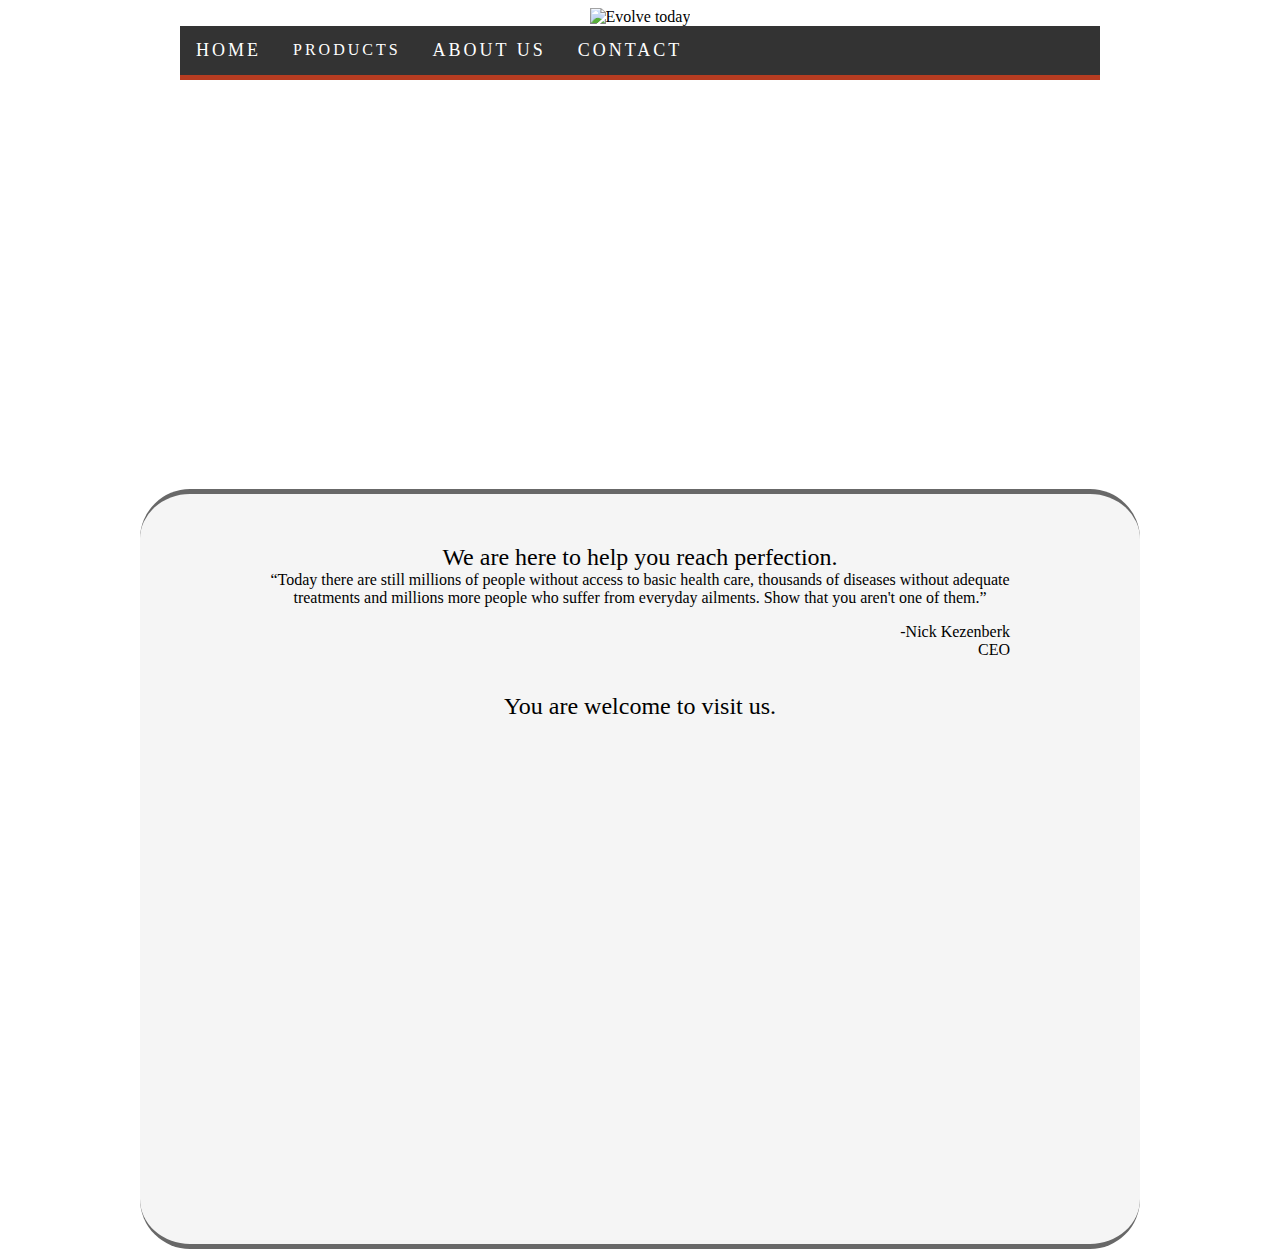
==== docs/about.html @ 20e138e1 "# removed other.css # made every page to follow the main.css # fixed some bugs" ====
<!DOCTYPE html>
<html>
    <head>
        <title>About us</title>
        <meta charset="windows-1252">
        <meta name="viewport" content="width=device-width, initial-scale=1">
        <link type="text/css" rel="stylesheet" href="main.css">
        <link rel="stylesheet" href="https://cdnjs.cloudflare.com/ajax/libs/font-awesome/4.7.0/css/font-awesome.min.css">
    </head>
    <body>
        <div class="header">
            <div class="evolve">
                <img src="images/evolvetoday2.png" alt="Evolve today" height="367" width="696">
            </div>
            <div class="container">
                <a href="index.html">HOME</a>
                <div class="dropdown">
                    <button class="dropbtn" onclick="myFunction()">PRODUCTS</button>
                    <div class="dropdown-content" id="myDropdown">
                        <a href="telekinesis.html">TELEKINESIS</a>
                        <a href="teleportation.html">TELEPORTATION</a>
                    </div>
                </div> 
                <a href="about.html">ABOUT US</a>
                <a href="contact.html">CONTACT</a>
            </div>
        </div>
        <div class="void"></div>
        <div id="bodybox_about">

            <h2>We are here to help you reach perfection.</h2>
            <q>Today there are still millions of people without access to basic health care, thousands of diseases without adequate treatments and millions more people who suffer from everyday ailments. Show that you aren't one of them.</q>
            <p id="ceo">-Nick Kezenberk<br>CEO</p>
            <br><h2>You are welcome to visit us.</h2><br>
            <iframe src="https://www.google.com/maps/embed?pb=!1m18!1m12!1m3!1d3142.1832066205598!2d23.725050351496705!3d38.042817279611924!2m3!1f0!2f0!3f0!3m2!1i1024!2i768!4f13.1!3m3!1m2!1s0x14a1a2500b8ef631%3A0x1a0060aa52679ca4!2zzpvOtc-Jz4YuIM6UzrfOvM6_zrrPgc6xz4TOr86xz4IgMjUwLCDOhs6zzrnOv865IM6Rzr3OrM-BzrPPhc-Bzr_OuSAxMzUgNjI!5e0!3m2!1sel!2sgr!4v1495925097209" width="600" height="450" frameborder="0" style="border:0" allowfullscreen></iframe>
        </div>
        <script>
            /* When the user clicks on the button, 
             toggle between hiding and showing the dropdown content */
            function myFunction() {
                document.getElementById("myDropdown").classList.toggle("show");
            }

            // Close the dropdown if the user clicks outside of it
            window.onclick = function (e) {
                if (!e.target.matches('.dropbtn')) {
                    var myDropdown = document.getElementById("myDropdown");
                    if (myDropdown.classList.contains('show')) {
                        myDropdown.classList.remove('show');
                    }
                }
            };
        </script>
        <script>
            (function (i, s, o, g, r, a, m) {
                i['GoogleAnalyticsObject'] = r;
                i[r] = i[r] || function () {
                    (i[r].q = i[r].q || []).push(arguments)
                }, i[r].l = 1 * new Date();
                a = s.createElement(o),
                        m = s.getElementsByTagName(o)[0];
                a.async = 1;
                a.src = g;
                m.parentNode.insertBefore(a, m)
            })(window, document, 'script', 'https://www.google-analytics.com/analytics.js', 'ga');

            ga('create', 'UA-100052884-1', 'auto');
            ga('send', 'pageview');

        </script>
    </body>
</html>
---- docs/main.css ----
@font-face { font-family: Atlas; src: url(fonts/atlas.ttf)  format("truetype"); }
@font-face { font-family: Plaza; src: url(fonts/plaza.ttf)  format("truetype");}
@font-face { font-family: 'Atlas'; src: url('fonts/atlas.ttf') format('truetype')}
/*a:link, a:visited, a:active {
    background-color: #686868;
    text-decoration: none;
    color: white;
}
a.menuitem:hover { 
    background-color: #424242;
    text-decoration: none;
    color: white;
}
.arrow-left, .arrow-right {
  width: 0; 
  height: 0; 
  border-top: 7px solid transparent;
  border-bottom: 7px solid transparent;
}
.arrow-left, {
  border-right:7px solid #efddc6; 
  float: left;
}
.arrow-right {
  border-left: 7px solid #efddc6; 
  float: right;
}
*/
body{
    width: 1000px;
    margin-left: auto;
    margin-right: auto;
}
.void{
    height: 50px;
}
h2, h1, h3 {
    margin: 0px;
    font-family: Plaza;
    font-weight: normal;
}
form{
    line-height: 140%;
}
.container {
    overflow: hidden;
    background-color: #333;
    font-family: Atlas;
    letter-spacing: 3px;
    border-bottom: 5px solid #b73c21;
}
.container a {
    float: left;
    font-size: 18px;
    color: white;
    text-align: center;
    padding: 14px 16px;
    text-decoration: none;
}
.dropdown {
    float: left;
    overflow: hidden;
}

.dropdown .dropbtn {
    cursor: pointer;
    font-size: 16px;    
    border: none;
    outline: none;
    color: white;
    padding: 15px 16px;
    background-color: #333;
    font-family: inherit;;
    letter-spacing: inherit;
}

.container a:hover, .dropdown:hover .dropbtn {
    background-color: #b73c21;
}
.containerr a:hover, .dropdown:hover .dropbtn {
    background-color: #b73c21;
}

.dropdown-content {
    display: none;
    position: absolute;
    background-color: #f9f9f9;
    min-width: 160px;
    box-shadow: 0px 8px 16px 0px rgba(0,0,0,0.2);
    z-index: 1;
}

.dropdown-content a {
    float: none;
    color: black;
    padding: 15px 16px;
    text-decoration: none;
    display: block;
    text-align: left;
}

.dropdown-content a:hover {
    background-color: #ddd;
}

.show {
    display: block;
}

.header{
    height: 421px;
    width: 920px;
    margin-left: auto;
    margin-right: auto;
}
.evolve{
    text-align: center;
}
.menu{
    background-color: #686868;
    font-size: 30px;
    padding: 8px 0px;
    margin: 0px 5px;
    float: left;
    text-align: center;
}
.container_h2{
    height: 200px;
    width: 920px;
    margin-left: auto;
    margin-right: auto;
}
.telekinesis{
    font-size: 60px;
    color: white;
    background-color: #b73c21;

}
.movestuff{
    font-size: 25px;
}

.bodybox, .bodybox_contact{
    text-align: center;
    border-top: 5px solid #686868;
    border-bottom: 5px solid #686868;
    border-radius: 50px;

    background-color: white;

    margin-top: 10px;
    margin-bottom: 10px;
    padding: 30px 30px 30px 30px;

    background-color: whitesmoke;
}
.bodybox{
    height: 360px;
}
.bodybox_contact{
    font-family: Plaza;
    font-size: 150%;
}
.line{
    height: 8px;
    background-color: #686868;
    border: 1px solid #686868;
    border-radius: 15px;
    width: 95%;
    margin-left: auto;
    margin-right: auto;
}
.footer{
    font-family: Plaza;
    text-align: center;
    height: 500px;
    font-size: 140%;
    font-weight: normal;
    text-decoration: none;
}
.words{
    float: left;
}
.words_a, .words_b{
    margin-top: 120px;
    margin-left: 5%;
    margin-right:23px;
    width: 450px;
    font-size: 28px;
    border-bottom: 5px solid #b73c21;
    border-top: 5px solid #b73c21;
    padding: 5px 0px;
}
.words_a{
    float: left;
    margin-left: 5%;
    margin-right:23px;
}
.words_b{
    float: right;
    margin-left: 23px;
    margin-right:5%;
}
.words_c {
    margin-top: 260px;
    margin-left: 23px;
    margin-right:5%;
}

.words_d{
    font-size: 190%;
    border-bottom: 5px solid #b73c21;
    border-top: 5px solid #b73c21;
    margin-top: 30px;
}
.circle-left, .circle-right{
    border-radius: 50%;
    width: 12px;
    height: 12px; 
    background-color: #686868;
    /* width and height can be anything, as long as they're equal */
}
.circle-left{
    float: left;
}
.circle-right{
    float: right;
}
#img4{
    padding-top: 100px;
    padding-bottom: 100px;
    
}
.red, .euro{
    display: inline-block;
    color: #b73c21;
}
.euro{
    font-size: 200%;
}
.fa {
  padding: 25px;
  font-size: 25px;
  width: 25px;
  text-align: center;
  text-decoration: none;
  margin: 5px 2px;
  border-radius: 50%;
}

.fa:hover {
    opacity: 0.7;
}

.fa-facebook {
  background: #3B5998;
  color: white;
}

.fa-twitter {
  background: #55ACEE;
  color: white;
}

.fa-google {
  background: #dd4b39;
  color: white;
}

.fa-linkedin {
  background: #007bb5;
  color: white;
}

.fa-youtube {
  background: #bb0000;
  color: white;
}

.fa-instagram {
  background: #125688;
  color: white;
}
.made{
    font-size: 70%;
}
#bodybox_about{
    text-align: center;
    border-top: 5px solid #686868;
    border-bottom: 5px solid #686868;
    border-radius: 50px;

    background-color: white;

    margin-top: 10px;
    margin-bottom: 10px;
    padding: 50px 100px;

    background-color: whitesmoke;
    height: 650px;
}
#ceo{
    text-align: right;
    padding-right: 30px;
}
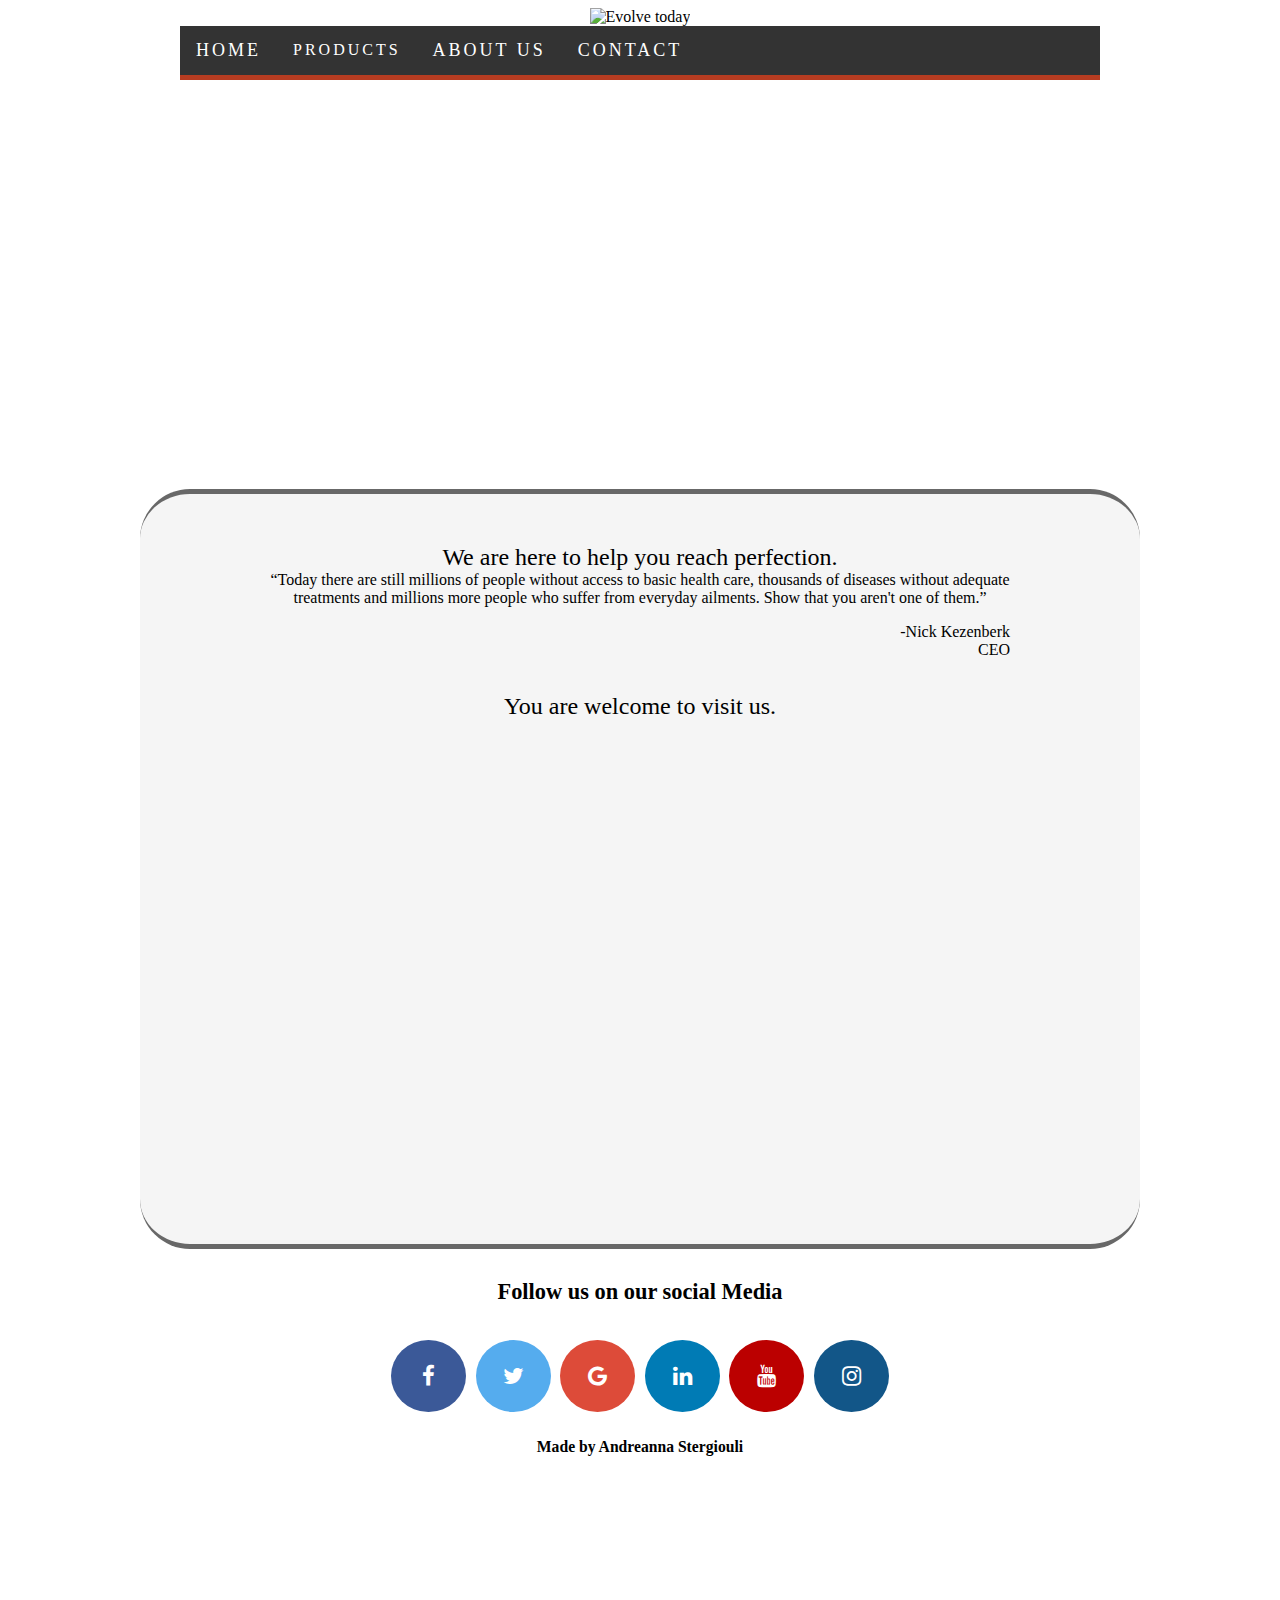
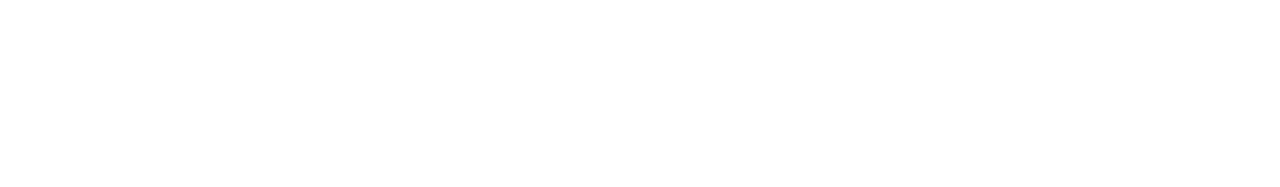
==== commit c939ac27: "# removed form on telekinesis.html and eleportation.html # added a button instead." ====
--- a/docs/about.html
+++ b/docs/about.html
@@ -33,6 +33,21 @@
             <p id="ceo">-Nick Kezenberk<br>CEO</p>
             <br><h2>You are welcome to visit us.</h2><br>
             <iframe src="https://www.google.com/maps/embed?pb=!1m18!1m12!1m3!1d3142.1832066205598!2d23.725050351496705!3d38.042817279611924!2m3!1f0!2f0!3f0!3m2!1i1024!2i768!4f13.1!3m3!1m2!1s0x14a1a2500b8ef631%3A0x1a0060aa52679ca4!2zzpvOtc-Jz4YuIM6UzrfOvM6_zrrPgc6xz4TOr86xz4IgMjUwLCDOhs6zzrnOv865IM6Rzr3OrM-BzrPPhc-Bzr_OuSAxMzUgNjI!5e0!3m2!1sel!2sgr!4v1495925097209" width="600" height="450" frameborder="0" style="border:0" allowfullscreen></iframe>
+        </div>
+        <div class="footer">
+            <div>
+                <h4>Follow us on our social Media</h4>
+                <a href="#" class="fa fa-facebook"></a>
+                <a href="#" class="fa fa-twitter"></a>
+                <a href="#" class="fa fa-google"></a>
+                <a href="#" class="fa fa-linkedin"></a>
+                <a href="#" class="fa fa-youtube"></a>
+                <a href="#" class="fa fa-instagram"></a>
+            </div>
+
+            <div class="made">
+                <h4>Made by Andreanna Stergiouli </h4>
+            </div>
         </div>
         <script>
             /* When the user clicks on the button, 
--- a/docs/main.css
+++ b/docs/main.css
@@ -1,12 +1,11 @@
 @font-face { font-family: Atlas; src: url(fonts/atlas.ttf)  format("truetype"); }
 @font-face { font-family: Plaza; src: url(fonts/plaza.ttf)  format("truetype");}
 @font-face { font-family: 'Atlas'; src: url('fonts/atlas.ttf') format('truetype')}
-/*a:link, a:visited, a:active {
-    background-color: #686868;
-    text-decoration: none;
-    color: white;
-}
-a.menuitem:hover { 
+.button_contact a:link,.button_contact a:visited,.button_contact a:active {
+    text-decoration: none;
+    color: inherit;
+}
+/*a.menuitem:hover { 
     background-color: #424242;
     text-decoration: none;
     color: white;
@@ -74,7 +73,7 @@
     letter-spacing: inherit;
 }
 
-.container a:hover, .dropdown:hover .dropbtn {
+.container a:hover, .dropdown:hover .dropbtn,{
     background-color: #b73c21;
 }
 .containerr a:hover, .dropdown:hover .dropbtn {
@@ -302,4 +301,31 @@
 #ceo{
     text-align: right;
     padding-right: 30px;
+}
+.button {
+    border: none;
+    color: white;
+    padding: 16px 32px;
+    text-align: center;
+    text-decoration: none;
+    display: inline-block;
+    font-size: 16px;
+    margin: 4px 2px;
+    -webkit-transition-duration: 0.4s; /* Safari */
+    transition-duration: 0.4s;
+    cursor: pointer;
+    font-family: Plaza;
+    font-size: 25px;
+    border-radius: 20px;
+    
+}
+.button_contact {
+    margin-top: 30px;
+    background-color: whitesmoke; 
+    color: black; 
+    border: 4px solid #b73c21;
+}
+.button_contact:hover {
+    background-color: #b73c21;
+    color: white;
 }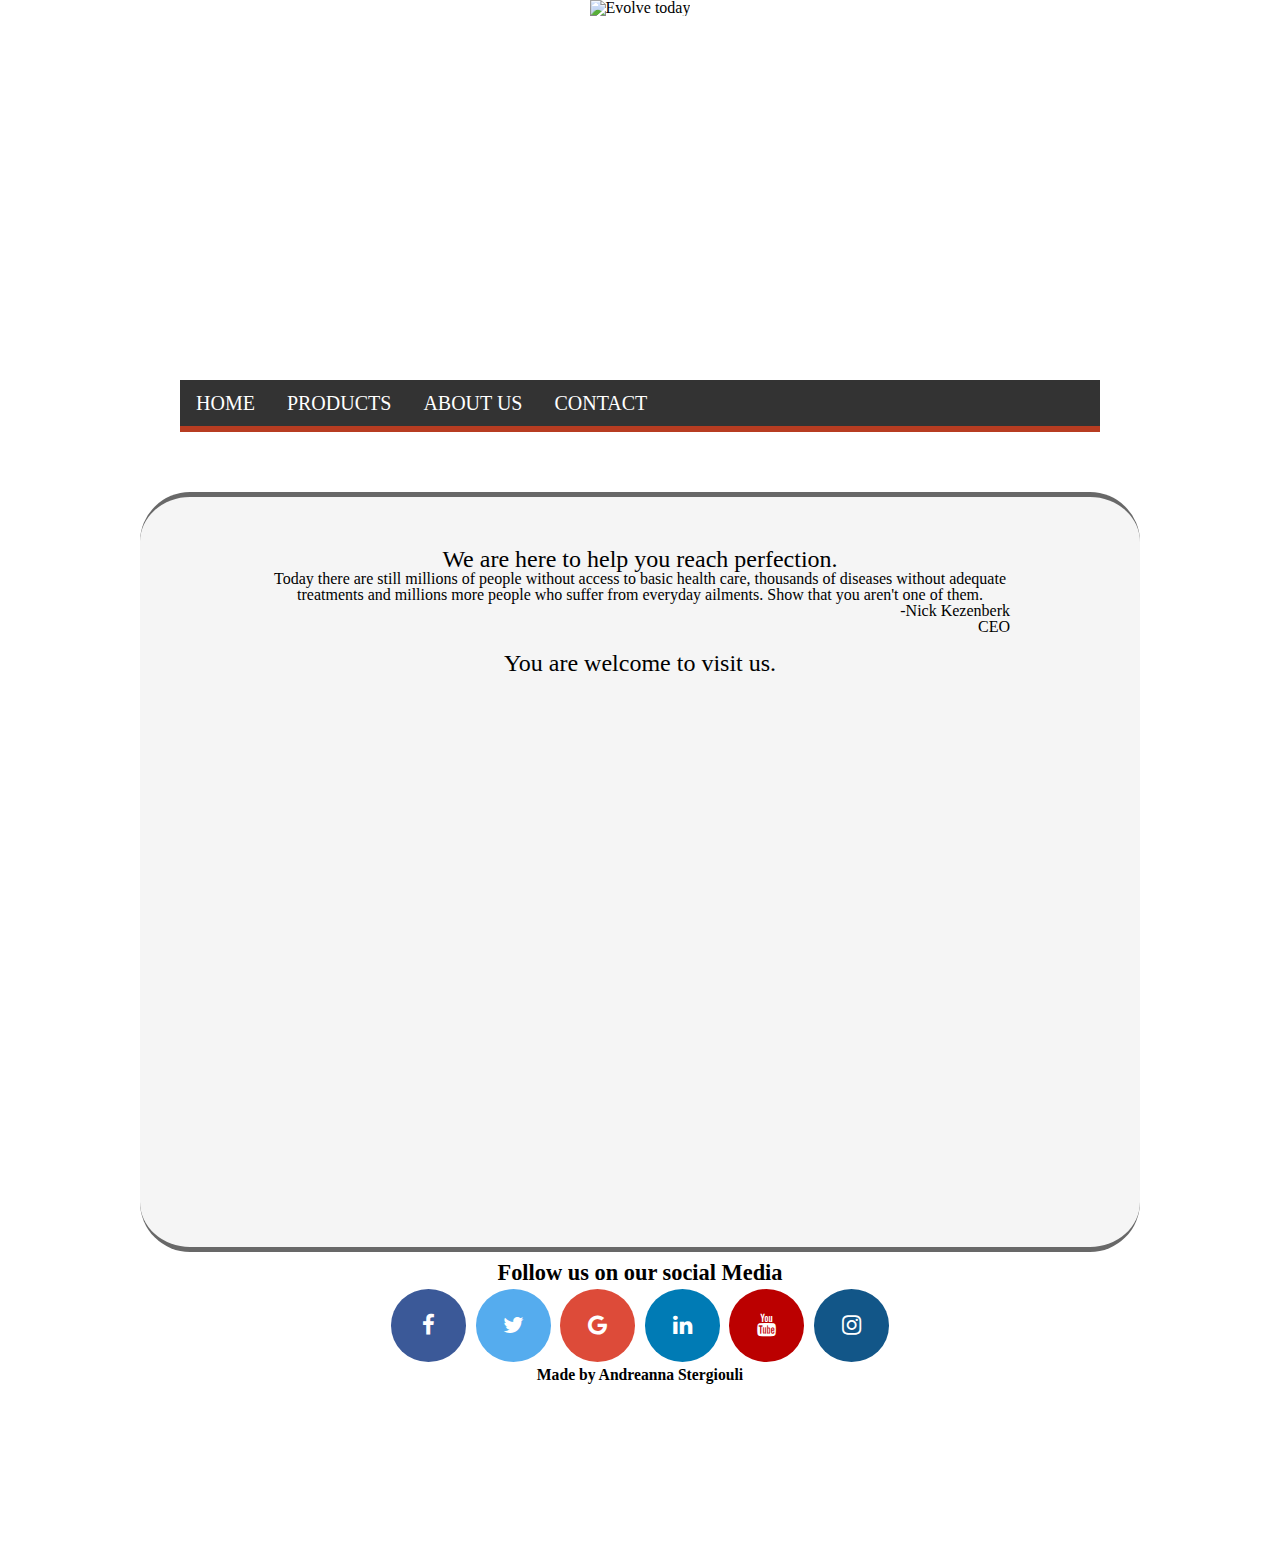
==== commit dbaacaaf: "#fixed menu problems permanently." ====
--- a/docs/about.html
+++ b/docs/about.html
@@ -12,19 +12,20 @@
             <div class="evolve">
                 <img src="images/evolvetoday2.png" alt="Evolve today" height="367" width="696">
             </div>
-            <div class="container">
-                <a href="index.html">HOME</a>
-                <div class="dropdown">
-                    <button class="dropbtn" onclick="myFunction()">PRODUCTS</button>
-                    <div class="dropdown-content" id="myDropdown">
-                        <a href="telekinesis.html">TELEKINESIS</a>
-                        <a href="teleportation.html">TELEPORTATION</a>
-                    </div>
-                </div> 
-                <a href="about.html">ABOUT US</a>
-                <a href="contact.html">CONTACT</a>
-            </div>
         </div>
+        <ul>
+            <li><a href="index.html">HOME</a></li>
+            <li class="dropdown">
+                <a class="dropbtn">PRODUCTS</a>
+                <div class="dropdown-content">
+                    <a href="telekinesis.html">TELEKINESIS</a>
+                    <a href="teleportation.html">TELEPORTATION</a>
+                </div>
+            </li>
+            <li><a href="about.html">ABOUT US</a></li>
+            <li><a href="contact.html">CONTACT</a></li>
+        </ul>
+
         <div class="void"></div>
         <div id="bodybox_about">
 
@@ -49,23 +50,7 @@
                 <h4>Made by Andreanna Stergiouli </h4>
             </div>
         </div>
-        <script>
-            /* When the user clicks on the button, 
-             toggle between hiding and showing the dropdown content */
-            function myFunction() {
-                document.getElementById("myDropdown").classList.toggle("show");
-            }
 
-            // Close the dropdown if the user clicks outside of it
-            window.onclick = function (e) {
-                if (!e.target.matches('.dropbtn')) {
-                    var myDropdown = document.getElementById("myDropdown");
-                    if (myDropdown.classList.contains('show')) {
-                        myDropdown.classList.remove('show');
-                    }
-                }
-            };
-        </script>
         <script>
             (function (i, s, o, g, r, a, m) {
                 i['GoogleAnalyticsObject'] = r;
--- a/docs/main.css
+++ b/docs/main.css
@@ -1,10 +1,24 @@
-@font-face { font-family: Atlas; src: url(fonts/atlas.ttf)  format("truetype"); }
-@font-face { font-family: Plaza; src: url(fonts/plaza.ttf)  format("truetype");}
-@font-face { font-family: 'Atlas'; src: url('fonts/atlas.ttf') format('truetype')}
-.button_contact a:link,.button_contact a:visited,.button_contact a:active {
+@font-face {
+    font-family: Atlas;
+    src: url(fonts/atlas.ttf) format("truetype");
+}
+
+@font-face {
+    font-family: Plaza;
+    src: url(fonts/plaza.ttf) format("truetype");
+}
+
+@font-face {
+    font-family: 'Atlas';
+    src: url('fonts/atlas.ttf') format('truetype')
+}
+
+.button_contact a:link, .button_contact a:visited, .button_contact a:active {
     text-decoration: none;
     color: inherit;
 }
+
+
 /*a.menuitem:hover { 
     background-color: #424242;
     text-decoration: none;
@@ -25,97 +39,82 @@
   float: right;
 }
 */
-body{
+
+html, body, div, span, applet, object, iframe, h1, h2, h3, h4, h5, h6, p, blockquote, pre, a, abbr, acronym, address, big, cite, code, del, dfn, em, img, ins, kbd, q, s, samp, small, strike, strong, sub, sup, tt, var, b, u, i, center, dl, dt, dd, ol, ul, li, fieldset, form, label, legend, table, caption, tbody, tfoot, thead, tr, th, td, article, aside, canvas, details, embed, figure, figcaption, footer, header, hgroup, menu, nav, output, ruby, section, summary, time, mark, audio, video {
+    margin: 0;
+    padding: 0;
+    border: 0;
+    /*font-size: 100%;*/
+    /*font: inherit;*/
+    vertical-align: baseline;
+}
+
+
+/* HTML5 display-role reset for older browsers */
+
+article, aside, details, figcaption, figure, footer, header, hgroup, menu, nav, section {
+    display: block;
+}
+
+body {
+    line-height: 1;
+}
+
+ol, ul {
+    list-style: none;
+}
+
+blockquote, q {
+    quotes: none;
+}
+
+blockquote:before, blockquote:after, q:before, q:after {
+    content: '';
+    content: none;
+}
+
+table {
+    border-collapse: collapse;
+    border-spacing: 0;
+}
+
+body {
     width: 1000px;
     margin-left: auto;
     margin-right: auto;
 }
-.void{
+
+.void {
     height: 50px;
 }
+
 h2, h1, h3 {
     margin: 0px;
     font-family: Plaza;
     font-weight: normal;
 }
-form{
+
+form {
     line-height: 140%;
 }
-.container {
-    overflow: hidden;
-    background-color: #333;
-    font-family: Atlas;
-    letter-spacing: 3px;
-    border-bottom: 5px solid #b73c21;
-}
-.container a {
-    float: left;
-    font-size: 18px;
-    color: white;
-    text-align: center;
-    padding: 14px 16px;
-    text-decoration: none;
-}
-.dropdown {
-    float: left;
-    overflow: hidden;
-}
-
-.dropdown .dropbtn {
-    cursor: pointer;
-    font-size: 16px;    
-    border: none;
-    outline: none;
-    color: white;
-    padding: 15px 16px;
-    background-color: #333;
-    font-family: inherit;;
-    letter-spacing: inherit;
-}
-
-.container a:hover, .dropdown:hover .dropbtn,{
-    background-color: #b73c21;
-}
-.containerr a:hover, .dropdown:hover .dropbtn {
-    background-color: #b73c21;
-}
-
-.dropdown-content {
-    display: none;
-    position: absolute;
-    background-color: #f9f9f9;
-    min-width: 160px;
-    box-shadow: 0px 8px 16px 0px rgba(0,0,0,0.2);
-    z-index: 1;
-}
-
-.dropdown-content a {
-    float: none;
-    color: black;
-    padding: 15px 16px;
-    text-decoration: none;
-    display: block;
-    text-align: left;
-}
-
-.dropdown-content a:hover {
-    background-color: #ddd;
-}
+
 
 .show {
     display: block;
 }
 
-.header{
-    height: 421px;
+.header {
+    height: 380px;
     width: 920px;
     margin-left: auto;
     margin-right: auto;
 }
-.evolve{
-    text-align: center;
-}
-.menu{
+
+.evolve {
+    text-align: center;
+}
+
+.menu {
     background-color: #686868;
     font-size: 30px;
     padding: 8px 0px;
@@ -123,44 +122,48 @@
     float: left;
     text-align: center;
 }
-.container_h2{
-    height: 200px;
+
+.container_h2 {
+    height: 160px;
     width: 920px;
     margin-left: auto;
     margin-right: auto;
-}
-.telekinesis{
+    margin-bottom: 30px;
+}
+
+.telekinesis {
     font-size: 60px;
     color: white;
     background-color: #b73c21;
-
-}
-.movestuff{
+}
+
+.movestuff {
+    margin-top: 5px;
     font-size: 25px;
 }
 
-.bodybox, .bodybox_contact{
+.bodybox, .bodybox_contact {
     text-align: center;
     border-top: 5px solid #686868;
     border-bottom: 5px solid #686868;
     border-radius: 50px;
-
     background-color: white;
-
     margin-top: 10px;
     margin-bottom: 10px;
     padding: 30px 30px 30px 30px;
-
     background-color: whitesmoke;
 }
-.bodybox{
+
+.bodybox {
     height: 360px;
 }
-.bodybox_contact{
+
+.bodybox_contact {
     font-family: Plaza;
     font-size: 150%;
 }
-.line{
+
+.line {
     height: 8px;
     background-color: #686868;
     border: 1px solid #686868;
@@ -169,82 +172,94 @@
     margin-left: auto;
     margin-right: auto;
 }
-.footer{
+
+.footer {
     font-family: Plaza;
     text-align: center;
-    height: 500px;
+    height: 300px;
     font-size: 140%;
     font-weight: normal;
     text-decoration: none;
 }
-.words{
+
+.words {
     float: left;
 }
-.words_a, .words_b{
+
+.words_a, .words_b {
     margin-top: 120px;
     margin-left: 5%;
-    margin-right:23px;
+    margin-right: 23px;
     width: 450px;
     font-size: 28px;
     border-bottom: 5px solid #b73c21;
     border-top: 5px solid #b73c21;
     padding: 5px 0px;
 }
-.words_a{
+
+.words_a {
     float: left;
     margin-left: 5%;
-    margin-right:23px;
-}
-.words_b{
+    margin-right: 23px;
+}
+
+.words_b {
     float: right;
     margin-left: 23px;
-    margin-right:5%;
-}
+    margin-right: 5%;
+}
+
 .words_c {
     margin-top: 260px;
     margin-left: 23px;
-    margin-right:5%;
-}
-
-.words_d{
+    margin-right: 5%;
+}
+
+.words_d {
     font-size: 190%;
     border-bottom: 5px solid #b73c21;
     border-top: 5px solid #b73c21;
     margin-top: 30px;
 }
-.circle-left, .circle-right{
+
+.circle-left, .circle-right {
     border-radius: 50%;
     width: 12px;
-    height: 12px; 
+    height: 12px;
     background-color: #686868;
     /* width and height can be anything, as long as they're equal */
 }
-.circle-left{
+
+.circle-left {
     float: left;
 }
-.circle-right{
+
+.circle-right {
     float: right;
 }
-#img4{
+
+#img4 {
     padding-top: 100px;
     padding-bottom: 100px;
-    
-}
-.red, .euro{
+}
+
+.red, .euro {
     display: inline-block;
     color: #b73c21;
 }
-.euro{
+
+.euro {
     font-size: 200%;
 }
+
 .fa {
-  padding: 25px;
-  font-size: 25px;
-  width: 25px;
-  text-align: center;
-  text-decoration: none;
-  margin: 5px 2px;
-  border-radius: 50%;
+    padding: 25px;
+    font-size: 25px;
+    width: 25px;
+    text-align: center;
+    text-decoration: none;
+    margin: 5px 2px;
+    border-radius: 50%;
 }
 
 .fa:hover {
@@ -252,56 +267,57 @@
 }
 
 .fa-facebook {
-  background: #3B5998;
-  color: white;
+    background: #3B5998;
+    color: white;
 }
 
 .fa-twitter {
-  background: #55ACEE;
-  color: white;
+    background: #55ACEE;
+    color: white;
 }
 
 .fa-google {
-  background: #dd4b39;
-  color: white;
+    background: #dd4b39;
+    color: white;
 }
 
 .fa-linkedin {
-  background: #007bb5;
-  color: white;
+    background: #007bb5;
+    color: white;
 }
 
 .fa-youtube {
-  background: #bb0000;
-  color: white;
+    background: #bb0000;
+    color: white;
 }
 
 .fa-instagram {
-  background: #125688;
-  color: white;
-}
-.made{
+    background: #125688;
+    color: white;
+}
+
+.made {
     font-size: 70%;
 }
-#bodybox_about{
+
+#bodybox_about {
     text-align: center;
     border-top: 5px solid #686868;
     border-bottom: 5px solid #686868;
     border-radius: 50px;
-
     background-color: white;
-
     margin-top: 10px;
     margin-bottom: 10px;
     padding: 50px 100px;
-
     background-color: whitesmoke;
     height: 650px;
 }
-#ceo{
+
+#ceo {
     text-align: right;
     padding-right: 30px;
 }
+
 .button {
     border: none;
     color: white;
@@ -311,21 +327,85 @@
     display: inline-block;
     font-size: 16px;
     margin: 4px 2px;
-    -webkit-transition-duration: 0.4s; /* Safari */
+    -webkit-transition-duration: 0.4s;
+    /* Safari */
     transition-duration: 0.4s;
     cursor: pointer;
     font-family: Plaza;
     font-size: 25px;
     border-radius: 20px;
-    
-}
+}
+
 .button_contact {
     margin-top: 30px;
-    background-color: whitesmoke; 
-    color: black; 
+    background-color: whitesmoke;
+    color: black;
     border: 4px solid #b73c21;
 }
+
 .button_contact:hover {
     background-color: #b73c21;
     color: white;
+}
+
+ul {
+    list-style-type: none;
+    margin: 0;
+    padding: 0;
+    overflow: hidden;
+    background-color: #333;
+    border-bottom: 6px solid #b73c21;
+    width: 920px;
+    margin-left: auto;
+    margin-right: auto;
+    font-family: Atlas;
+    font-size: 20px;
+}
+
+li {
+    float: left;
+    height: 46px;
+}
+
+li a, .dropbtn {
+    display: inline-block;
+    color: white;
+    text-align: center;
+    padding: 13px 16px;
+    text-decoration: none;
+}
+
+li a:hover, .dropdown:hover .dropbtn {
+    background-color: #b73c21;
+}
+
+li.dropdown {
+    display: inline-block;
+}
+
+.dropdown-content {
+    display: none;
+    position: absolute;
+    background-color: #f9f9f9;
+    min-width: 160px;
+    box-shadow: 0px 8px 16px 0px rgba(0, 0, 0, 0.2);
+    z-index: 1;
+    font-family: inherit;
+    font-size: inherit;
+}
+
+.dropdown-content a {
+    color: black;
+    padding: 12px 16px;
+    text-decoration: none;
+    display: block;
+    text-align: left;
+}
+
+.dropdown-content a:hover {
+    background-color: #e2e2e2;
+}
+
+.dropdown:hover .dropdown-content {
+    display: block;
 }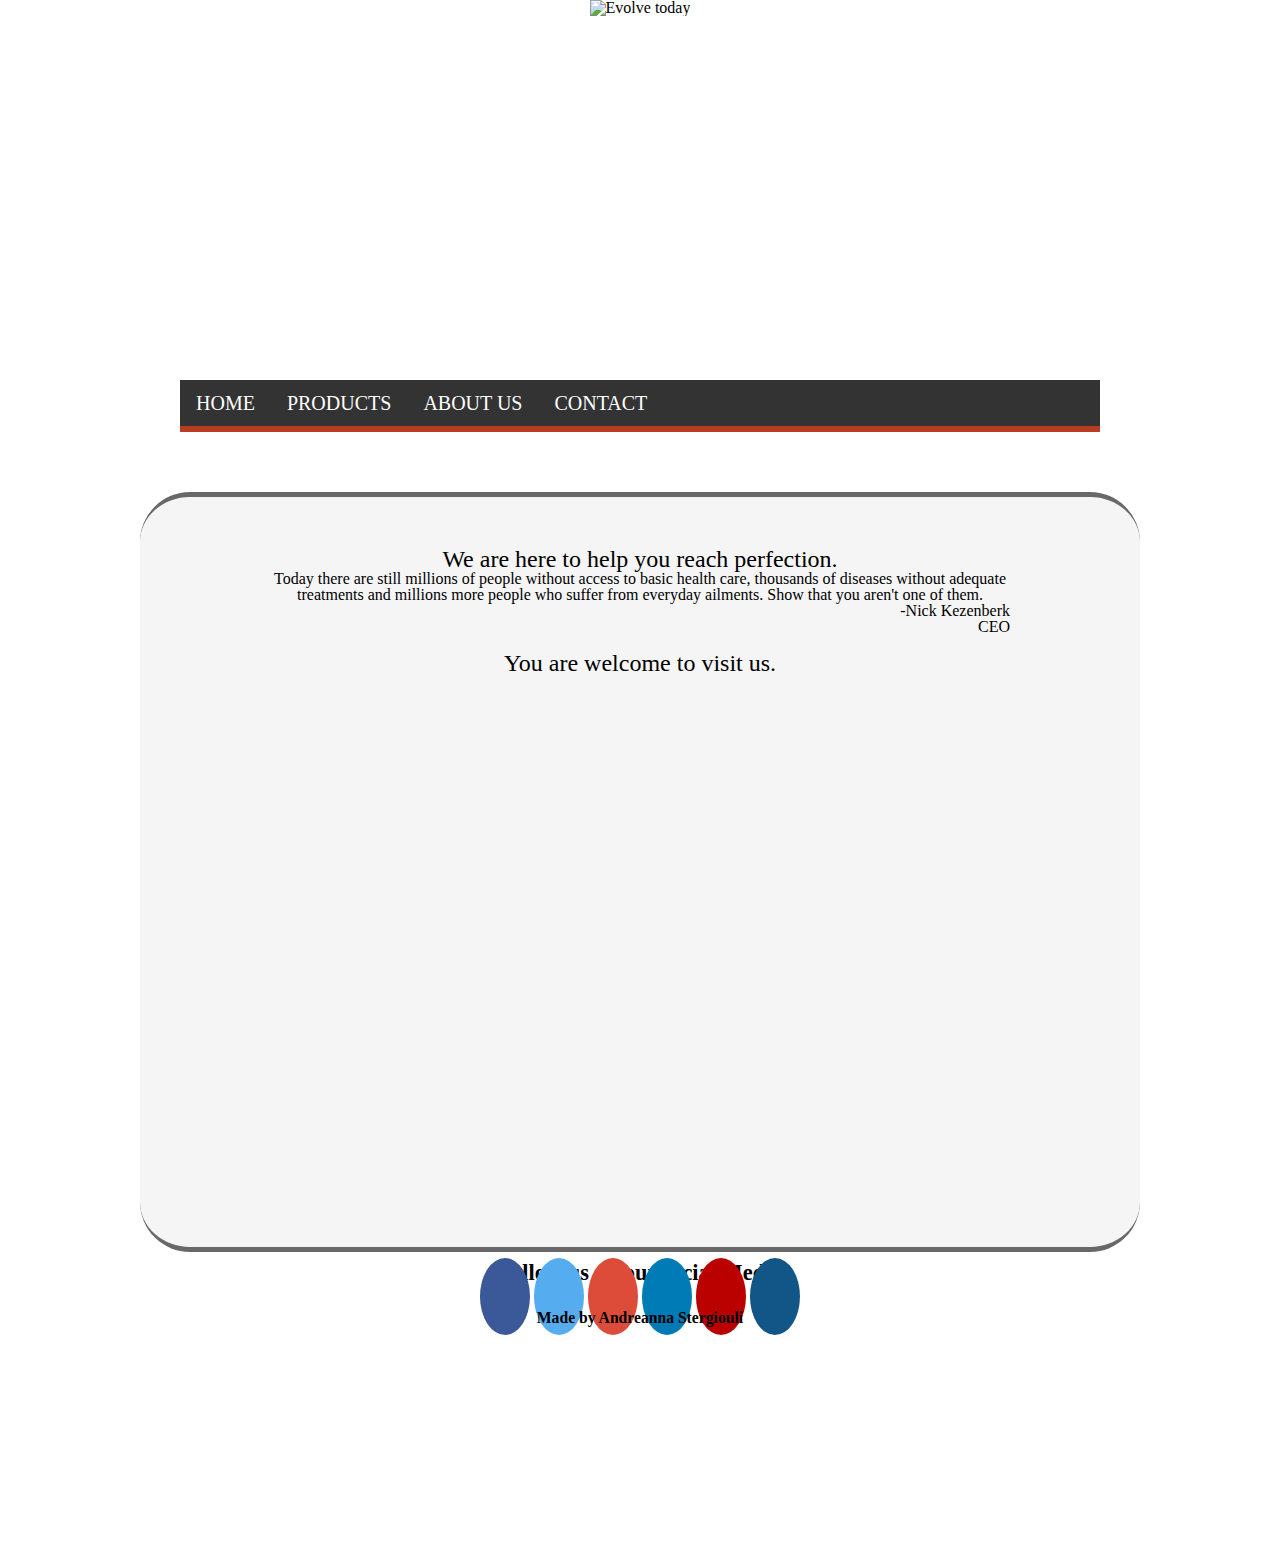
==== commit be8eec22: "#changed the location of the images" ====
--- a/docs/about.html
+++ b/docs/about.html
@@ -5,7 +5,7 @@
         <meta charset="windows-1252">
         <meta name="viewport" content="width=device-width, initial-scale=1">
         <link type="text/css" rel="stylesheet" href="main.css">
-        <link rel="stylesheet" href="https://cdnjs.cloudflare.com/ajax/libs/font-awesome/4.7.0/css/font-awesome.min.css">
+        <link rel="stylesheet" href="fonts\font-awesome-4.7.0\css\font-awesome.min.css">
     </head>
     <body>
         <div class="header">
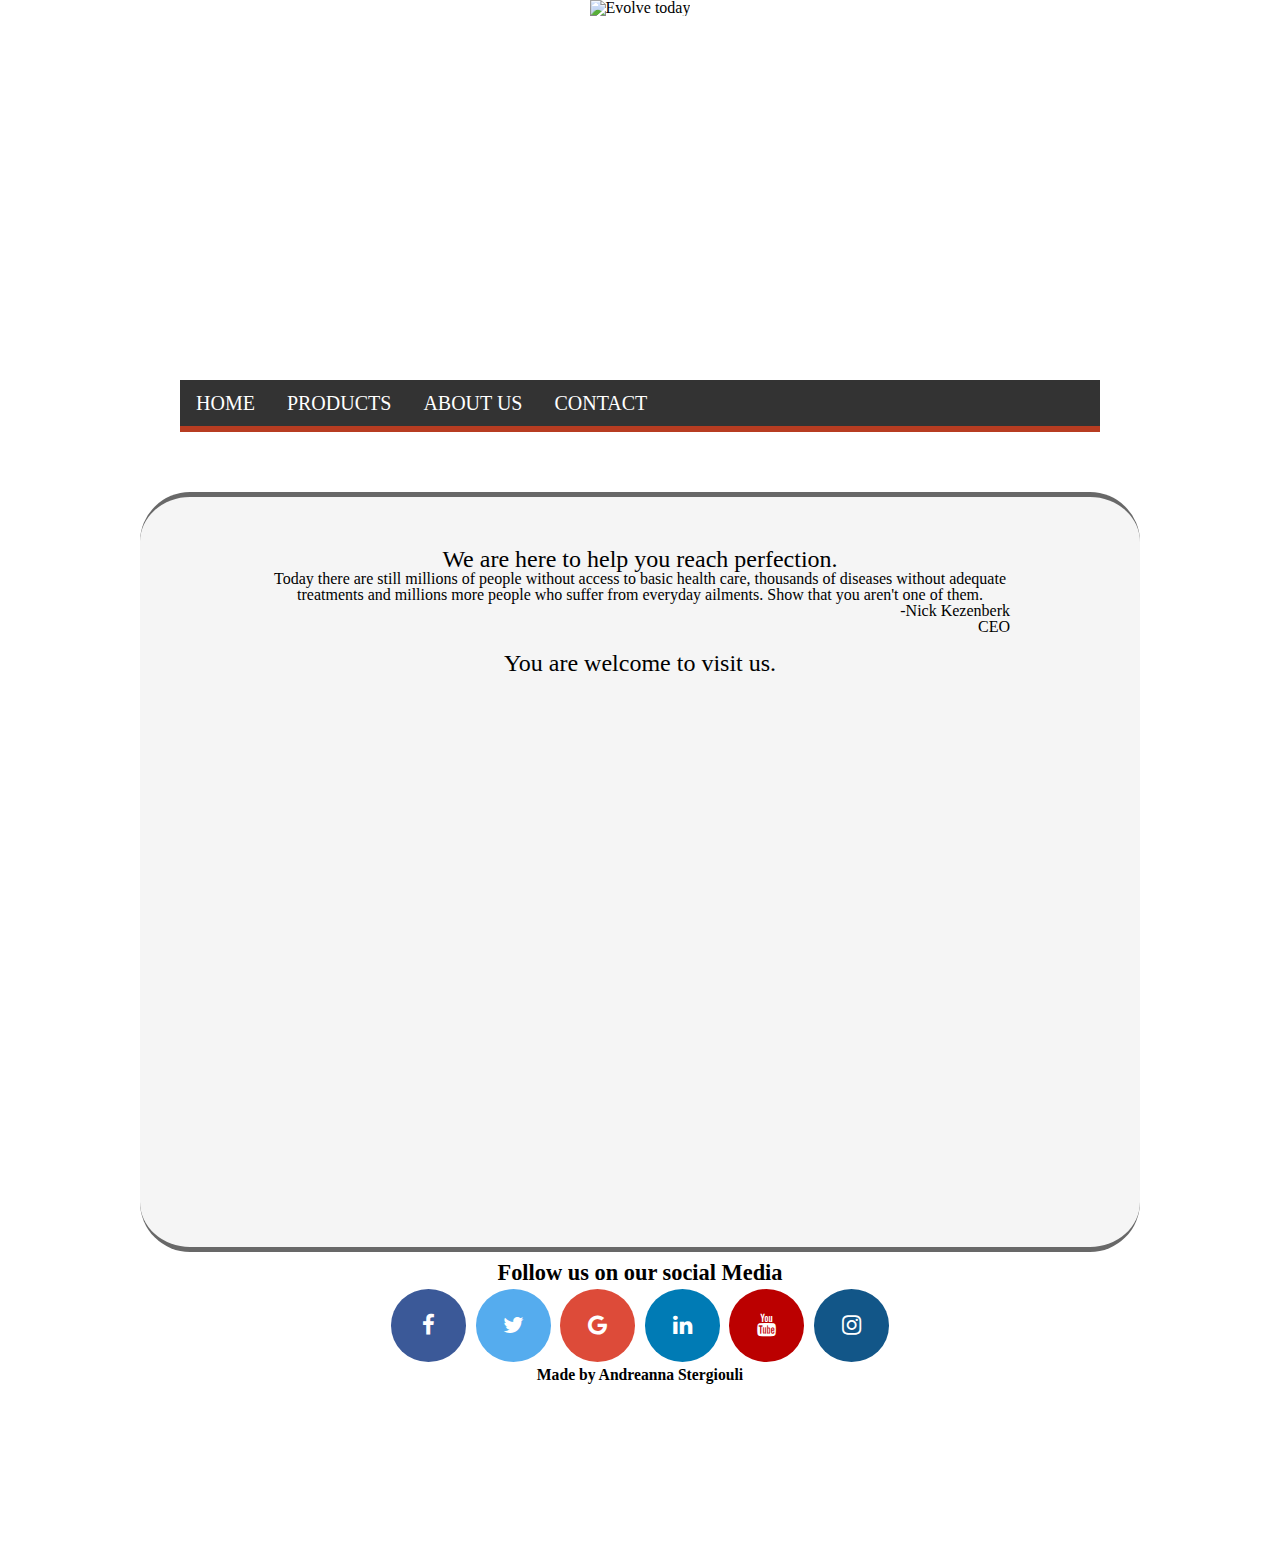
==== commit 86e0a059: "#test to see if font awesome works on the web (before it worked only locally)" ====
--- a/docs/about.html
+++ b/docs/about.html
@@ -6,6 +6,7 @@
         <meta name="viewport" content="width=device-width, initial-scale=1">
         <link type="text/css" rel="stylesheet" href="main.css">
         <link rel="stylesheet" href="fonts\font-awesome-4.7.0\css\font-awesome.min.css">
+        <link rel="stylesheet" href="https://cdnjs.cloudflare.com/ajax/libs/font-awesome/4.7.0/css/font-awesome.min.css">
     </head>
     <body>
         <div class="header">
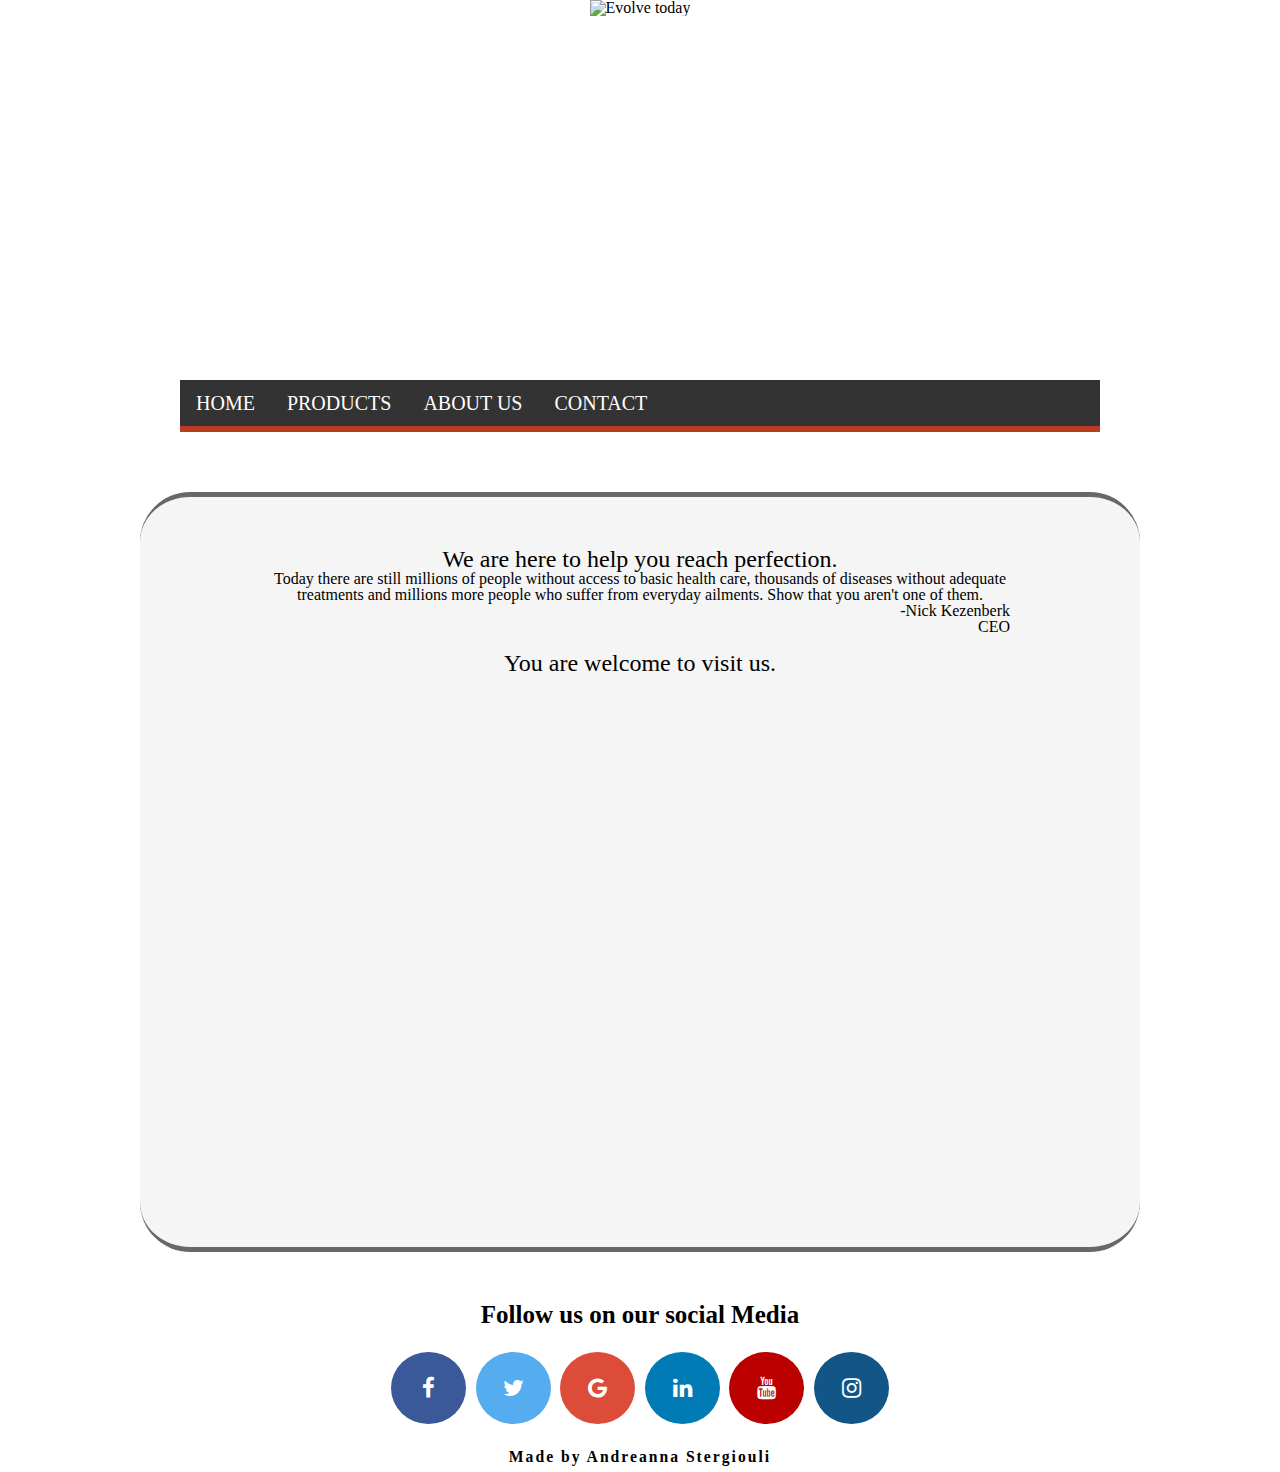
==== commit b8cd2a71: "fixed footer" ====
--- a/docs/about.html
+++ b/docs/about.html
@@ -38,7 +38,9 @@
         </div>
         <div class="footer">
             <div>
-                <h4>Follow us on our social Media</h4>
+                <div class="follow">
+                    <h4>Follow us on our social Media</h4>
+                </div>
                 <a href="#" class="fa fa-facebook"></a>
                 <a href="#" class="fa fa-twitter"></a>
                 <a href="#" class="fa fa-google"></a>
--- a/docs/main.css
+++ b/docs/main.css
@@ -174,9 +174,10 @@
 }
 
 .footer {
+    margin: 50px 0px;
     font-family: Plaza;
     text-align: center;
-    height: 300px;
+    height: 120px;
     font-size: 140%;
     font-weight: normal;
     text-decoration: none;
@@ -295,9 +296,14 @@
     background: #125688;
     color: white;
 }
-
+.follow{
+    font-size: 25px;
+    margin: 20px 0px;
+}
 .made {
+    margin: 20px 0px;
     font-size: 70%;
+    letter-spacing: 2px;
 }
 
 #bodybox_about {
